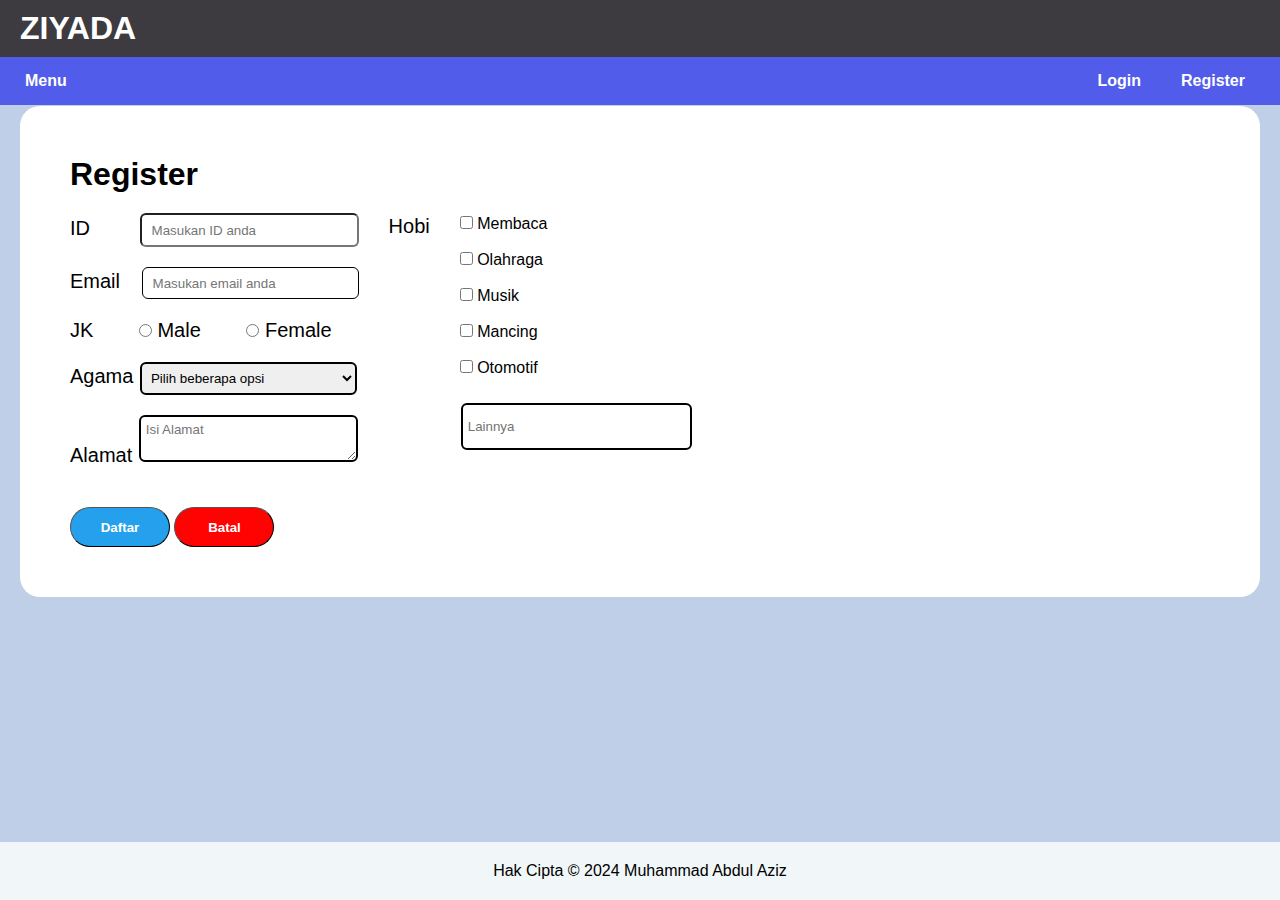
==== register.html @ 619ed71b "Tugas DPW" ====
<!DOCTYPE html>
<html lang="en">

<head>
  <meta charset="UTF-8" />
  <meta name="viewport" content="width=device-width, initial-scale=1.0" />
  <link rel="stylesheet" href="css/register-page.css" />
  <title>Register</title>
</head>

<body>
  <!-- header -->
  <div class="top-header">
    <div class="logo">
      <h1><a href="#">ZIYADA</a></h1>
    </div>
  </div>

  <!-- navbar -->
  <nav>
    <div class="nav-menu">
      <ul>
        <li><a href="#">Menu</a></li>
      </ul>
    </div>

    <div class="nav-register-login">
      <ul>
        <li><a href="#">Login</a></li>
        <li><a href="#">Register</a></li>
      </ul>
    </div>
  </nav>


  <!-- Content -->
  <div class="content-row">
    <div class="content1">
      <h1>Register</h1>
      <!-- Text box (ID,Nama)-->
      <form id="survey-form">
        <div id="p" class="id">
          <label for="id" id="name-label">ID </label>
          <input type="text" id="id" name="id" placeholder="Masukan ID anda" required />
        </div>

        <div id="p" class="email">
          <label for="email" id="email-label">Email </label>
          <input type="email" id="email" name="email" placeholder="Masukan email anda" required />
        </div>

        <!-- Radio button (JK) -->
        <div id="p" class="jenis-kelamin">
          <label>JK </label>
          <input type="radio" name="gender" value="male" id="gender" /> Male</label>
          <input type="radio" name="gender" value="female" id="gender" /> Female</label>
        </div>

        <!-- Select box (Agama) -->
        <div id="p" class="agama">
          <label for="dropdown">Agama </label>
          <select id="dropdown" name="occupation" required>
            <option value="" disabled selected>Pilih beberapa opsi</option>
            <option value="islam">Islam</option>
            <option value="kristen">Kristen</option>
            <option value="katolik">Katolik</option>
            <option value="hindu">Hindu</option>
            <option value="budha">Budha</option>
            <option value="konghucu">konghucu</option>
          </select>
        </div>

        <!-- text area (Alamat) -->
        <div id="p" class="alamat">
          <label for="alamat "> Alamat </label>
          <textarea id="alamat" name="alamat" placeholder="Isi Alamat"></textarea>

        </div>

        <!-- button -->
        <div class="buttons">
          <button id="button1">Daftar</button>
          <button id="button2">Batal</button>
        </div>
      </form>
    </div>


    <!-- column 3 -->
    <div class="content3">
      <label> Hobi </label>

    </div>

    <div class="content2">

      <form>
        <!-- hobi -->
        <label><input type="checkbox" name="hobby" value="reading" /> Membaca</label>
        <br>
        <label><input type="checkbox" name="hobby" value="sports" /> Olahraga</label>
        <br>
        <label><input type="checkbox" name="hobby" value="music" /> Musik</label>
        <br>
        <label><input type="checkbox" name="hobby" value="mancing" /> Mancing</label>
        <br>
        <label><input type="checkbox" name="hobby" value="otomotif" /> Otomotif</label>
        <br>
        <label><input type="text" name="hobby" id="input-text-c2" placeholder="Lainnya" /></label>
      </form>
    </div>
  </div>


  <!-- footer -->
  <footer>
    <div class="footer-content">
      <p>Hak Cipta &copy; 2024 Muhammad Abdul Aziz</p>
    </div>
  </footer>

</body>

</html>
---- css/register-page.css ----
*{
  padding: 0;
  margin: 0;
  font-family: "Poppins", sans-serif;
  font-style: normal;

}
/* font */
@import url("https://fonts.googleapis.com/css2?family=Montserrat:ital,wght@0,100;0,300;0,400;1,700&family=Poppins:ital,wght@0,100;0,200;0,300;0,400;0,500;0,600;0,700;0,800;0,900;1,100;1,200;1,300;1,400;1,500;1,600;1,700;1,800;1,900&display=swap");

/* body */
body {
  background-color: #BFCFE7;

}
/* header */
.top-header {
  background-color: #3D3B40;
  padding: 10px;
}

.logo h1 {
  color:white;
  margin-left: 10px;

}

.logo h1 a {
  text-decoration: none;
  color: white;

}
/* nav */
nav {
  display: flex;
  justify-content: space-between;
  background-color: #525ceb;
  padding: 15px;
  font-weight: 700;
}

.nav-menu ul li  :hover{
  text-decoration: none;
  background-color: #3D3B40;
  padding :10px;
  border-radius: 20px;
  color: white;

}

.nav-menu ul li a {
  text-decoration: none;
  padding: 10px;
  color: white;
}

li{
  list-style-type:none ;
}

.nav-register-login ul {
  display: flex;
  flex-direction: row;
}

.nav-register-login ul li :hover {
  margin: 10px;
  text-decoration: none;
  background-color:#3D3B40;
  padding: 10px;
  border-radius: 20px;
  color: white;
}

.nav-register-login ul li a {
  margin: 10px;
  text-decoration: none;
  padding: 10px;
  color:white;
}


/* register */

/* wrapper konten */

.content-row {
  display: flex;
  margin-top: 30px;
  justify-content:left;
  background-color: white;
  margin: 20px;
  padding: 50px;
  border-radius: 20px; 
  margin-top: 1px;
}



/* konten1 */

.content1 h1 {
  margin-bottom: 20px;
}
.content-row .content1 form {
  display: flex;
  flex-direction: column;
}

.content-row .content1 form #email {
  border-radius: 6px;
  width: 195px;
  height: 10px;
  padding: 10px;
  margin-left:16px;
  border: 1px solid ;
}

.content-row .content1 form #id {
  border-radius: 6px;
  width: 195px;
  height: 10px;
  padding: 10px;
  margin-left: 44px;
}

.content-row .content1 select {
  border-radius: 6px;
  width: 217px;
  height: 33px;
  padding: 5px;
  margin-left: 1px;
  border: 2px solid ;
}

.jenis-kelamin #gender {
  padding: 5px;
  margin-left: 40px;
}

.alamat #alamat{
 border-radius: 6px;
  width: 205px;
  height: 33px;
  padding: 5px;
  margin-left: 1px;
  border: 2px solid ;
}

.buttons button {
  margin-top: 20px;
  font-family: "Poppins", sans-serif;
  font-weight: 400;
  font-style: normal;
  font-weight: bold;
  border-width: 1px;
  color: white;
  height: 40px;
  width: 100px;
  border-radius: 20px;
}
 
#button1 {
  background-color: #24a0ed;
}

#button2 {
  background-color: #ff0202;
}

/* konten2 */

.content-row .content2 form {
  display: flex;
  flex-direction: column;
  margin-left:20px;
  font-size: 16px;
  margin-top: 59px;
}
.content2 form #input-text-c2 {
  border-radius: 6px;
  width: 217px;
  height: 33px;
  padding: 5px;
  margin-left: 1px;
  margin-top: 8px;
  border: 2px solid ;
}


/* konten 3 */
.content3 label {
  margin-left: 20px;
  font-size: 20px;
  padding: 10px;
  
}

.content3 {
  margin-top: 59px;
}

#p {
  margin-bottom: 20px;
  font-size: 20px;
}

/* footer */
footer {
  font-family: "Poppins", sans-serif;
  font-weight: 200;
  font-style: normal;
  background-color: #f1f6f9;
  color: black;
  text-align: center;
  padding: 20px 0;
  position: fixed;
  bottom: 0;
  width: 100%;
}

.footer-content {
  max-width: 960px;
  margin: 0 auto;
}
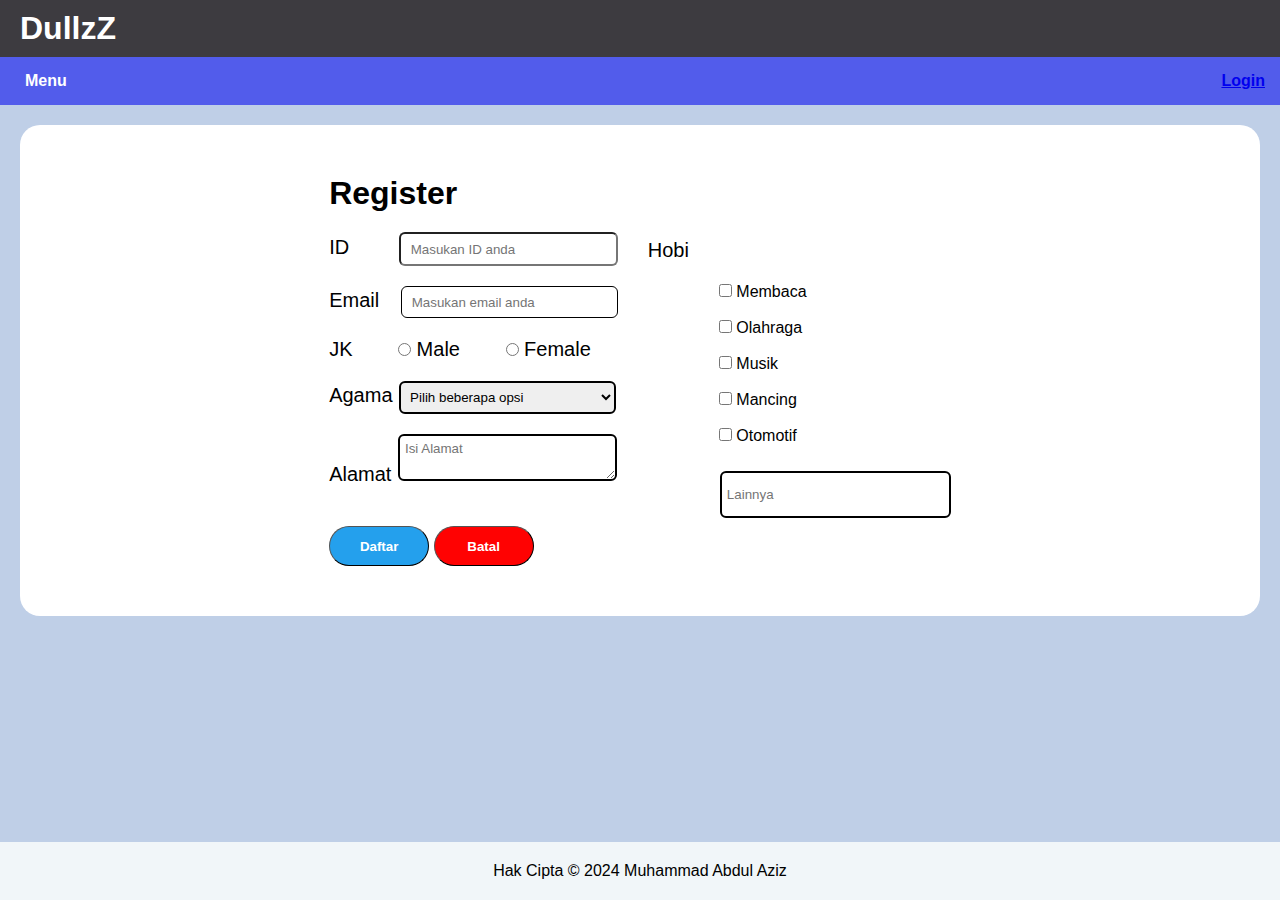
==== commit 349f7993: "update" ====
--- a/register.html
+++ b/register.html
@@ -12,7 +12,7 @@
   <!-- header -->
   <div class="top-header">
     <div class="logo">
-      <h1><a href="#">ZIYADA</a></h1>
+      <h1><a href="#">DullzZ</a></h1>
     </div>
   </div>
 
@@ -26,8 +26,7 @@
 
     <div class="nav-register-login">
       <ul>
-        <li><a href="#">Login</a></li>
-        <li><a href="#">Register</a></li>
+        <a href="index.html">Login</a>
       </ul>
     </div>
   </nav>
--- a/css/register-page.css
+++ b/css/register-page.css
@@ -92,7 +92,8 @@
   margin: 20px;
   padding: 50px;
   border-radius: 20px; 
-  margin-top: 1px;
+  justify-content: center;
+  align-items: center;
 }
 
 
@@ -198,6 +199,7 @@
 
 .content3 {
   margin-top: 59px;
+  margin-bottom: 300px;
 }
 
 #p {
